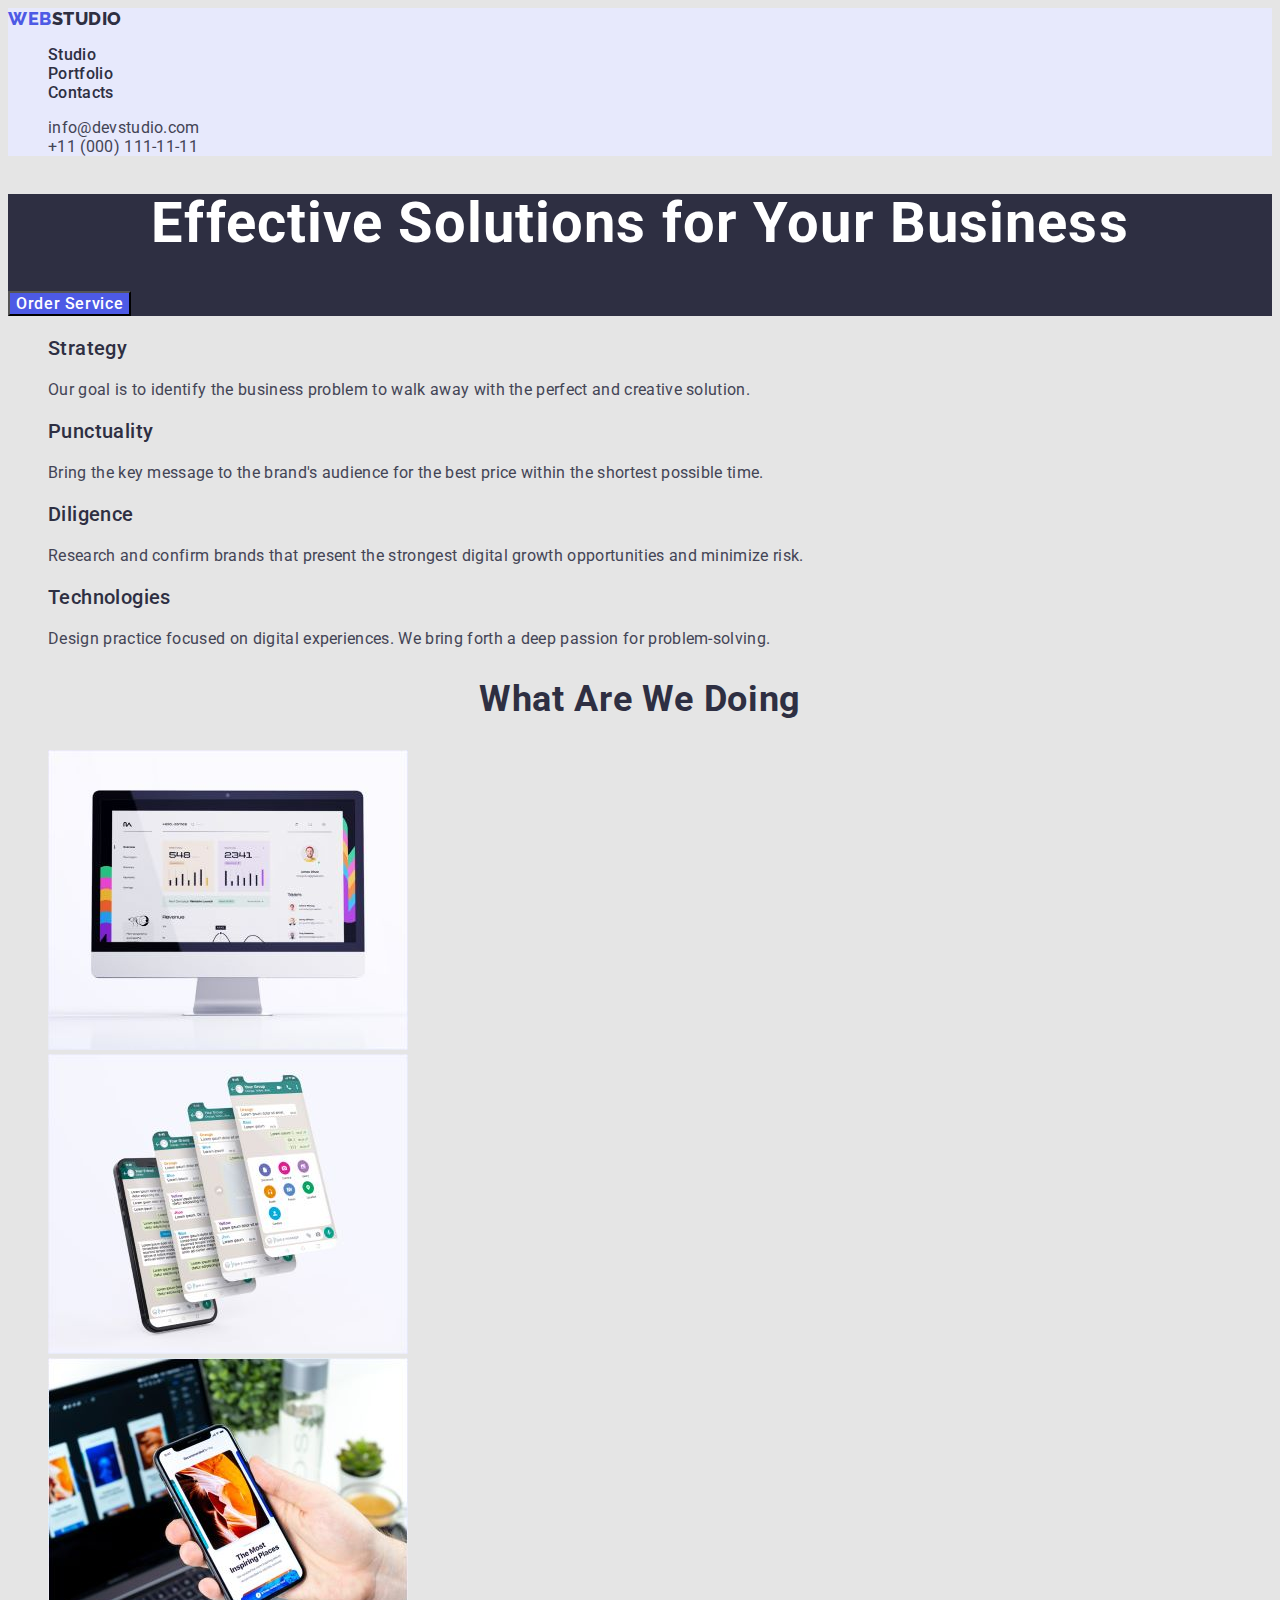
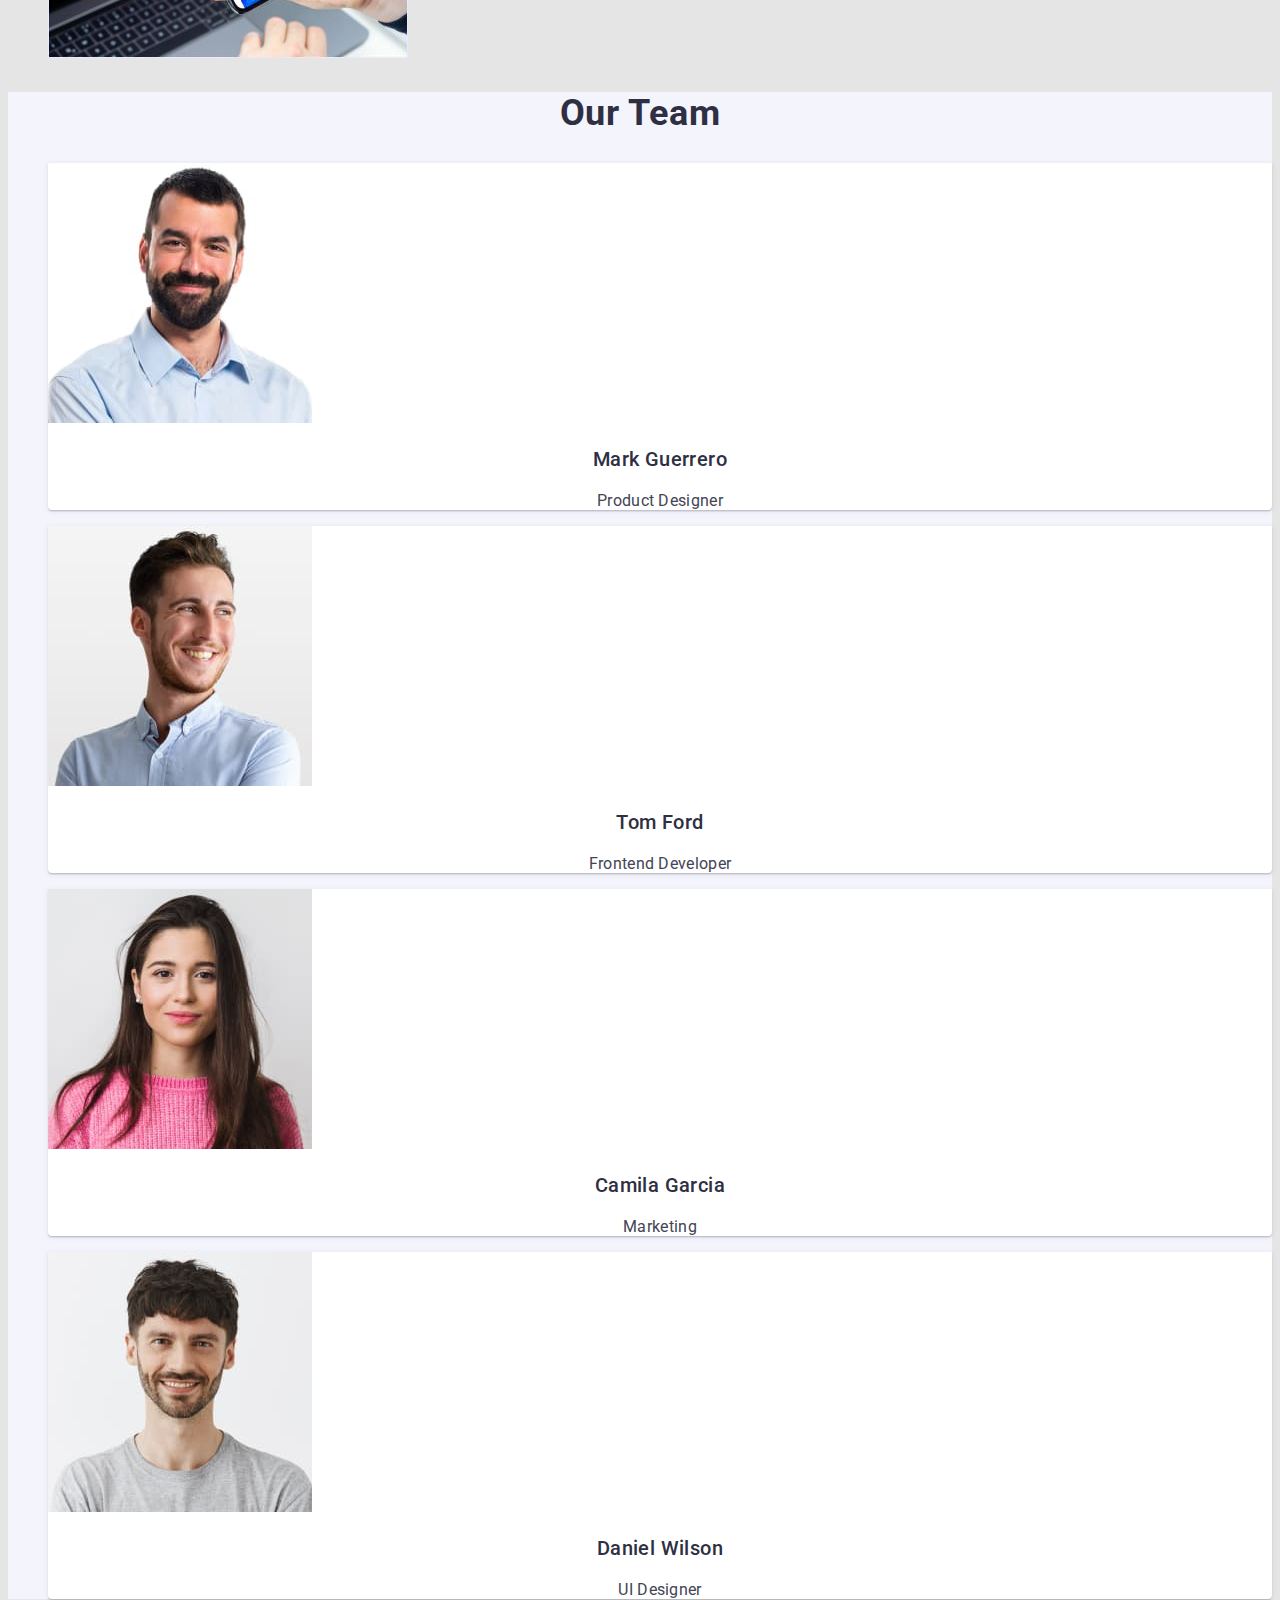
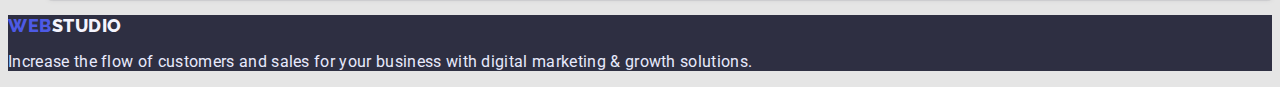
==== index.html @ bfa595c5 "створення сss" ====
<!DOCTYPE html>
<html lang="en">
  <head>
    <meta charset="UTF-8" />
    <meta http-equiv="X-UA-Compatible" content="IE=edge" />
    <meta name="viewport" content="width=device-width, initial-scale=1.0" />
    <title>homework1</title>
    <link rel="preconnect" href="https://fonts.googleapis.com" />
    <link rel="preconnect" href="https://fonts.gstatic.com" crossorigin />
    <link
      href="https://fonts.googleapis.com/css2?family=Raleway:wght@800&family=Roboto:wght@400;500;700;900&display=swap"
      rel="stylesheet"
    />
    <link rel="stylesheet" href="./css/styles.css" />
  </head>
  <body>
    <!-- шапка сторінки  -->
    <header class="header-top">
      <nav class="heder-navigation">
        <a class="logo logo-light-theme link" href="./index.html"
          ><span class="logotipe">web</span>Studio</a
        >
        <ul class="menu-list list">
          <li class="menu-item">
            <a class="menu-link link" href="">Studio</a>
          </li>
          <li class="menu-item">
            <a class="menu-link link" href="">Portfolio</a>
          </li>
          <li class="menu-item">
            <a class="menu-link link" href="">Contacts</a>
          </li>
        </ul>
      </nav>
      <address class="menu-address">
        <ul class="menu-list- address list">
          <li class="menu-item-address">
            <a class="address-mail link" href="mailto:info@devstudio.com"
              >info@devstudio.com</a
            >
          </li>
          <li class="menu-item-address">
            <a class="address-tel link" href="tel:+110001111111"
              >+11 (000) 111-11-11</a
            >
          </li>
        </ul>
      </address>
    </header>
    <main>
      <!-- секция герой -->
      <section class="hero">
        <h1 class="title-hero">Effective Solutions for Your Business</h1>
        <button class="hero-btn" type="button">Order Service</button>
      </section>
      <!-- секция2 -->
      <section class="section-two">
        <h2 hidden>Our Strategy</h2>
        <ul class="menu-list-strategy list">
          <li class="item-strategy">
            <h3 class="subtitle">Strategy</h3>
            <p class="strategy-text">
              Our goal is to identify the business problem to walk away with the
              perfect and creative solution.
            </p>
          </li>
          <li class="item-strategy">
            <h3 class="subtitle">Punctuality</h3>
            <p class="strategy-text">
              Bring the key message to the brand's audience for the best price
              within the shortest possible time.
            </p>
          </li>
          <li class="item-strategy">
            <h3 class="subtitle">Diligence</h3>
            <p class="strategy-text">
              Research and confirm brands that present the strongest digital
              growth opportunities and minimize risk.
            </p>
          </li>
          <li class="item-strategy">
            <h3 class="subtitle">Technologies</h3>
            <p class="strategy-text">
              Design practice focused on digital experiences. We bring forth a
              deep passion for problem-solving.
            </p>
          </li>
        </ul>
      </section>
      <!-- секция3 -->
      <section class="section-service">
        <h2 class="section-title">What are we doing</h2>
        <ul class="menu-list-doing list">
          <li class="menu-item-doing">
            <img src="./images/hw-1/monitor.jpg" alt="monitor" width="360" />
          </li>
          <li class="menu-item-doing">
            <img src="./images/hw-1/telefon.jpg" alt="smartfon" width="360" />
          </li>
          <li class="menu-item-doing">
            <img
              src="./images/hw-1/noyttelefon.jpg"
              alt="noyttelefon"
              width="360"
            />
          </li>
        </ul>
      </section>
      <!-- секция4 -->
      <section class="section-team">
        <h2 class="section-title">Our Team</h2>
        <ul class="menu-list-team list">
          <li class="menu-item-team">
            <div class="card">
              <img
                class="photo"
                src="./images/hw-1/imgfotomark.jpg"
                alt="mark"
                width="264"
                height="260"
              />
              <h3 class="photo-name">Mark Guerrero</h3>
              <p class="profile">Product Designer</p>
            </div>
          </li>

          <li class="menu-item-team">
            <div class="card">
              <img
                class="photo"
                src="./images/hw-1/fototom.jpg"
                alt="tom"
                width="264"
                height="260"
              />
              <h3 class="photo-name">Tom Ford</h3>
              <p class="profile">Frontend Developer</p>
            </div>
          </li>
          <li class="menu-item-team">
            <div class="card">
              <img
                class="photo"
                src="./images/hw-1/fotocamila.jpg"
                alt="camila"
                width="264"
                height="260"
              />
              <h3 class="photo-name">Camila Garcia</h3>
              <p class="profile">Marketing</p>
            </div>
          </li>
          <li class="menu-item-team">
            <div class="card">
              <img
                class="photo"
                src="./images/hw-1/fotodaniel.jpg"
                alt="daniel"
                width="264"
                height="260"
              />
              <h3 class="photo-name">Daniel Wilson</h3>
              <p class="profile">UI Designer</p>
            </div>
          </li>
        </ul>
      </section>
    </main>
    <footer class="footer-top">
      <a class="logo logo-dark-theme link" href="./index.html"
        ><span class="logotipe">web</span>Studio</a
      >
      <p class="footer-text">
        Increase the flow of customers and sales for your business with digital
        marketing & growth solutions.
      </p>
    </footer>
  </body>
</html>
---- css/styles.css ----
.link {
    text-decoration: none;
}

:root {
    --navy-color:#404BBF;
    --text-fon-color:#2E2F42;
    --fon-color:#F4F4FD;
    --fon-title:#FFFFFF;

}


.list {
    list-style: none;
}
body {
    font-family: 'Roboto',
        sans-serif;
    color: #434455;
    background: #E5E5E5;

}


.header-top {background:  #E7E9FC;}

.heder-navigation {}

.logo {
    font-family: 'Raleway',
        sans-serif;
        font-weight: 800;
        font-size: 18px;
        line-height: 1,33;
        display: flex;
        align-items: center;
        letter-spacing: 0.03em;
        text-transform: uppercase;
        color: var(--text-fon-color);
        flex: none;
        order: 1;
        flex-grow: 0;
}

.logo-light-theme {
    color: var(--text-fon-color);
}
.logo-dark-theme {
    color:var(--fon-color);
}


.logotipe {
    font-family: 'Raleway',sans-serif;
    font-weight: 800;
    font-size: 18px;
    line-height:1,33;
    display: flex;
    align-items: center;
    letter-spacing: 0.03em;
    text-transform: uppercase;
    color: #4D5AE5;
    flex: none;
    order: 0;
    flex-grow: 0;}

.menu-list {}



.menu-item {}

.menu-link {
 
        font-weight: 500;
        font-size: 16px;
        line-height: 1,5;
        letter-spacing: 0.02em;
        color:var(--text-fon-color);
        flex: none;
        order: 0;
        flex-grow: 0;
}
.menu-link:hover,
.menu-link:focus {
    color: var(--navy-color);
}

.menu-address {
    font-style: normal;
    
    }

.menu-list- {}

.address {}

.menu-item-address {}

.address-mail {
   
    font-size: 16px;
    line-height: 1,5;
    letter-spacing: 0.02em;
    color: #434455;
}
.address-mail:hover,
.address-mail:focus {
    color: var(--navy-color);
}

.address-tel {
  
    font-size: 16px;
    line-height:1,5;
    letter-spacing: 0.02em;
    color: #434455;}

        .address-tel:hover,
        .address-tel:focus {
            color: var(--navy-color);
        }

        .hero {background: var(--text-fon-color);}
    
        .title-hero {
            font-size: 56px;
            line-height: 1.07;
            text-align: center;
            letter-spacing: 0.02em;
            color:var(--fon-title);}
    
        .hero-btn {
            font-family: 'Roboto',
                    sans-serif;
            font-weight: 500;
            font-size: 16px;
            line-height: 1,5;
            display: flex;
            align-items: center;
            letter-spacing: 0.04em;
            color:var(--fon-title);
            flex: none;
            order: 0;
            flex-grow: 0;
            background: #4D5AE5;
            cursor: pointer;
        }
        .hero-btn:hover,
        .hero-btn:focus {
            background: #404BBF;
        }
  
        

.section-two {
    
}

.menu-list-strategy {}



.item-strategy {}

.subtitle {
        font-weight: 500;
        font-size: 20px;
        line-height: 1,2;
        letter-spacing: 0.02em;
        color: var(--text-fon-color);
        flex: none;
        order: 0;
        flex-grow: 0;
}

.strategy-text {
        font-size: 16px;
        line-height: 1,5;
        letter-spacing: 0.02em;
        flex: none;
        order: 1;
        flex-grow: 0;
}

.section-service {
   
}

.section-title {
        font-size: 36px;
        line-height:1,11;
        text-align: center;
        letter-spacing: 0.02em;
        text-transform: capitalize;
        color: var(--text-fon-color);
}

.menu-list-doing {}

.menu-item-doing {}



.section-team {
    background:var(--fon-color);
}



.menu-list-team {}



.menu-item-team {}

.card {
    background: var(--fon-title);
        box-shadow: 0px 1px 6px rgba(46, 47, 66, 0.08), 0px 1px 1px rgba(46, 47, 66, 0.16), 0px 2px 1px rgba(46, 47, 66, 0.08);
        border-radius: 0px 0px 4px 4px;
}

.photo {
    background: url;
    mix-blend-mode: normal;
    flex: none;
    order: 0;
    flex-grow: 0;
}

.photo-name {
        font-weight: 500;
        font-size: 20px;
        line-height:1,2 ;
        text-align: center;
        letter-spacing: 0.02em;
        color:var(--text-fon-color);
        flex: none;
        order: 0;
        flex-grow: 0;
}

.profile {
        font-size: 16px;
        line-height: 1,5;
        text-align: center;
        letter-spacing: 0.02em;
        flex: none;
        order: 1;
        flex-grow: 0;
}


.footer-top {
    background:var(--text-fon-color);
}









.footer-text {
        font-size: 16px;
        line-height: 1,5;
        letter-spacing: 0.02em;
         color: #E7E9FC;
}

.section-btn-pro {}

.menu-list-btn {}



.menu-item-btn {
        box-sizing: border-box;
        display: flex;
        flex-direction: row;
        justify-content: center;
        align-items: center;
        padding: 12px 24px;
        width: 126px;
        height: 48px;
        background: #F4F4FD;
        border: 1px solid #E7E9FC;
        border-radius: 4px;
        flex: none;
        order: 4;
        flex-grow: 0;
}

.text-btn {
        font-family: 'Roboto';
        font-style: normal;
        font-weight: 500;
        font-size: 16px;
        line-height: 1,5;
         display: flex;
        align-items: center;
        text-align: center;
        letter-spacing: 0.04em;
        color: #4D5AE5;
        flex: none;
        order: 0;
        flex-grow: 0;
}
.menu-item-btn:hover,
.menu-item-btn:focus {
    background: var(--navy-color);
}

.btn-type-pro {
        width: 78px;
        height: 24px;
        font-family: 'Roboto';
        font-style: normal;
        font-weight: 500;
        font-size: 16px;
        line-height: 1,5;
        display: flex;
        align-items: center;
        text-align: center;
        letter-spacing: 0.04em;
        color: #4D5AE5;
        flex: none;
        order: 0;
        flex-grow: 0;
}

.card-prof {
    background: var(--fon-title);
}
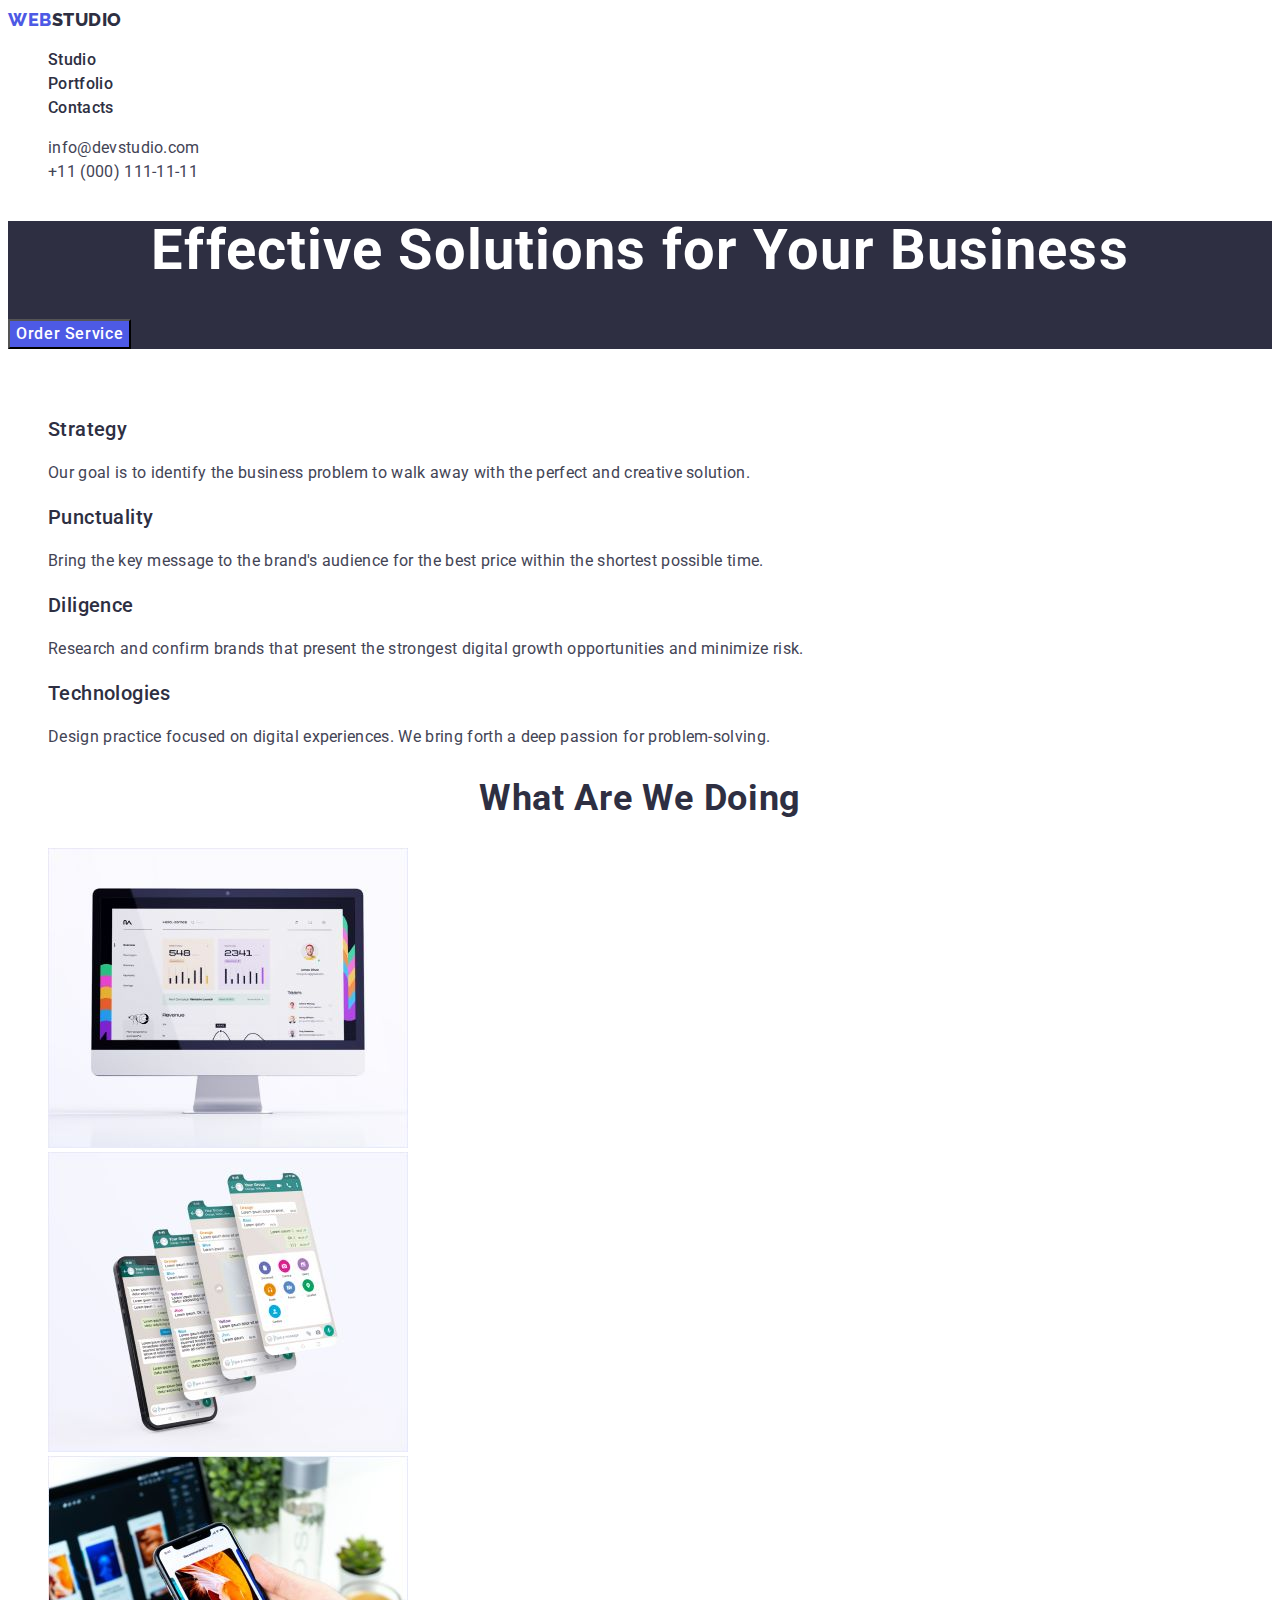
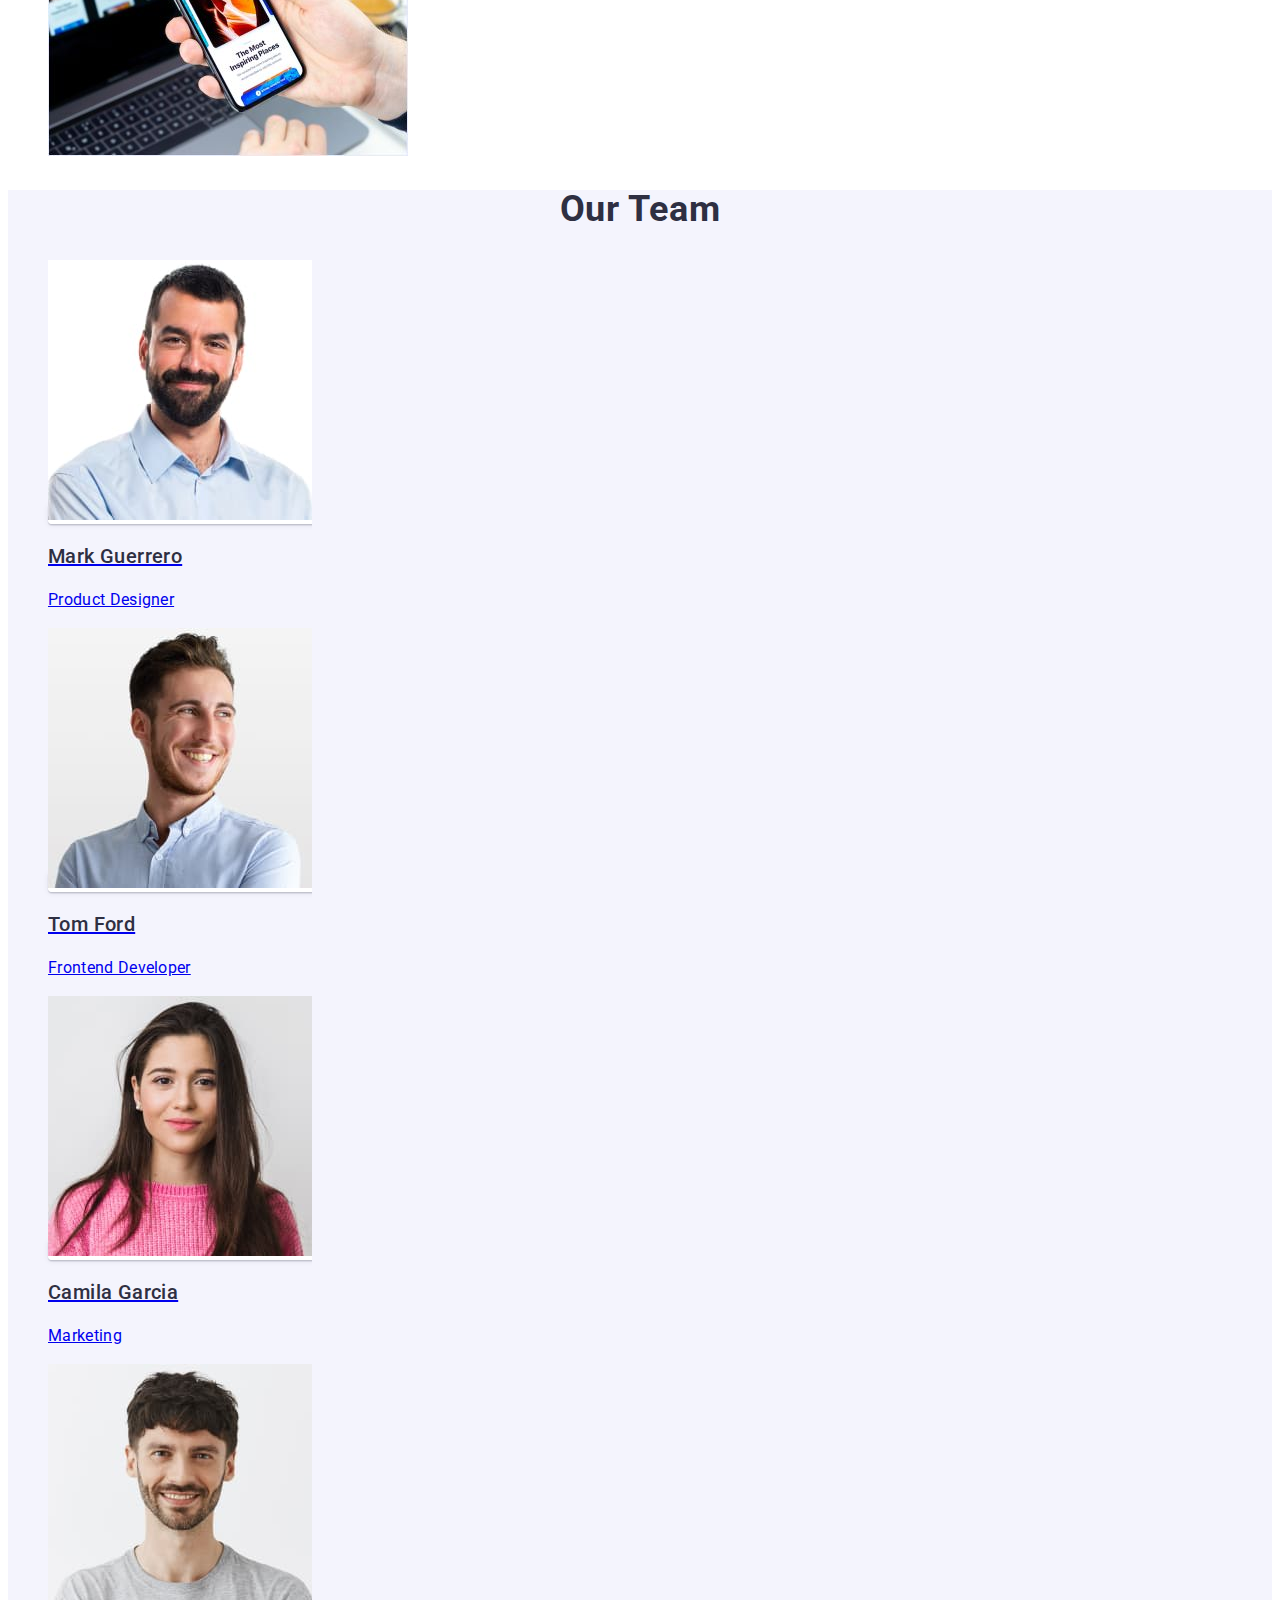
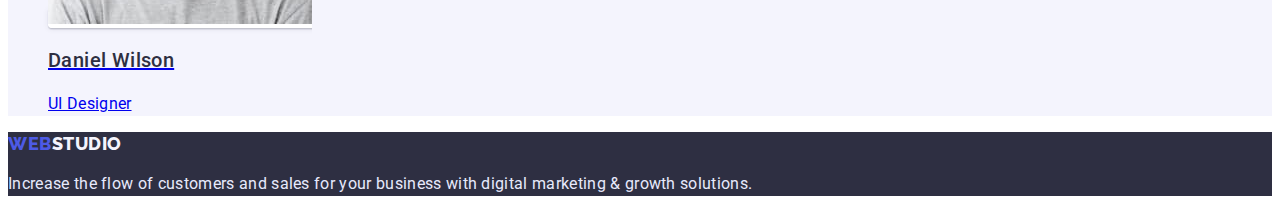
==== commit 98d74320: "Виправлення помилок дз-2" ====
--- a/index.html
+++ b/index.html
@@ -22,10 +22,10 @@
         >
         <ul class="menu-list list">
           <li class="menu-item">
-            <a class="menu-link link" href="">Studio</a>
+            <a class="menu-link link" href="./index.html">Studio</a>
           </li>
           <li class="menu-item">
-            <a class="menu-link link" href="">Portfolio</a>
+            <a class="menu-link link" href="./portfolio.html">Portfolio</a>
           </li>
           <li class="menu-item">
             <a class="menu-link link" href="">Contacts</a>
@@ -55,7 +55,7 @@
       </section>
       <!-- секция2 -->
       <section class="section-two">
-        <h2 hidden>Our Strategy</h2>
+        <h2 class="strategy-title">Our Strategy</h2>
         <ul class="menu-list-strategy list">
           <li class="item-strategy">
             <h3 class="subtitle">Strategy</h3>
@@ -111,7 +111,7 @@
         <h2 class="section-title">Our Team</h2>
         <ul class="menu-list-team list">
           <li class="menu-item-team">
-            <div class="card">
+            <a href="/" class="card">
               <img
                 class="photo"
                 src="./images/hw-1/imgfotomark.jpg"
@@ -121,11 +121,11 @@
               />
               <h3 class="photo-name">Mark Guerrero</h3>
               <p class="profile">Product Designer</p>
-            </div>
+            </a>
           </li>
 
           <li class="menu-item-team">
-            <div class="card">
+            <a href="/" class="card">
               <img
                 class="photo"
                 src="./images/hw-1/fototom.jpg"
@@ -135,10 +135,10 @@
               />
               <h3 class="photo-name">Tom Ford</h3>
               <p class="profile">Frontend Developer</p>
-            </div>
+            </a>
           </li>
           <li class="menu-item-team">
-            <div class="card">
+            <a href="/" class="card">
               <img
                 class="photo"
                 src="./images/hw-1/fotocamila.jpg"
@@ -148,10 +148,10 @@
               />
               <h3 class="photo-name">Camila Garcia</h3>
               <p class="profile">Marketing</p>
-            </div>
+            </a>
           </li>
           <li class="menu-item-team">
-            <div class="card">
+            <a href="/" class="card">
               <img
                 class="photo"
                 src="./images/hw-1/fotodaniel.jpg"
@@ -161,7 +161,7 @@
               />
               <h3 class="photo-name">Daniel Wilson</h3>
               <p class="profile">UI Designer</p>
-            </div>
+            </a>
           </li>
         </ul>
       </section>
--- a/css/styles.css
+++ b/css/styles.css
@@ -3,10 +3,15 @@
 }
 
 :root {
-    --navy-color:#404BBF;
-    --text-fon-color:#2E2F42;
-    --fon-color:#F4F4FD;
-    --fon-title:#FFFFFF;
+    --navy-color: #404BBF;
+    --text-fon-color: #2E2F42;
+    --fon-color: #F4F4FD;
+    --fon-title: #FFFFFF;
+    --color-top: #434455;
+    --color-back: #E5E5E5;
+    --color-header: #E7E9FC;
+    --color-logo: #4D5AE5;
+
 
 }
 
@@ -14,56 +19,45 @@
 .list {
     list-style: none;
 }
+
 body {
     font-family: 'Roboto',
         sans-serif;
     color: #434455;
-    background: #E5E5E5;
-
-}
-
-
-.header-top {background:  #E7E9FC;}
+
+
+
+}
+
+
+.header-top {}
 
 .heder-navigation {}
 
 .logo {
     font-family: 'Raleway',
         sans-serif;
-        font-weight: 800;
-        font-size: 18px;
-        line-height: 1,33;
-        display: flex;
-        align-items: center;
-        letter-spacing: 0.03em;
-        text-transform: uppercase;
-        color: var(--text-fon-color);
-        flex: none;
-        order: 1;
-        flex-grow: 0;
-}
-
-.logo-light-theme {
-    color: var(--text-fon-color);
-}
-.logo-dark-theme {
-    color:var(--fon-color);
-}
-
-
-.logotipe {
-    font-family: 'Raleway',sans-serif;
     font-weight: 800;
     font-size: 18px;
-    line-height:1,33;
-    display: flex;
-    align-items: center;
+    line-height: 1.33;
     letter-spacing: 0.03em;
     text-transform: uppercase;
-    color: #4D5AE5;
-    flex: none;
-    order: 0;
-    flex-grow: 0;}
+
+
+}
+
+.logo-light-theme {
+    color: var(--text-fon-color);
+}
+
+.logo-dark-theme {
+    color: var(--fon-color);
+}
+
+
+.logotipe {
+    color: var(--color-logo);
+}
 
 .menu-list {}
 
@@ -72,16 +66,14 @@
 .menu-item {}
 
 .menu-link {
- 
-        font-weight: 500;
-        font-size: 16px;
-        line-height: 1,5;
-        letter-spacing: 0.02em;
-        color:var(--text-fon-color);
-        flex: none;
-        order: 0;
-        flex-grow: 0;
-}
+
+    font-weight: 500;
+    font-size: 16px;
+    line-height: 1.5;
+    letter-spacing: 0.02em;
+    color: var(--text-fon-color);
+}
+
 .menu-link:hover,
 .menu-link:focus {
     color: var(--navy-color);
@@ -89,8 +81,8 @@
 
 .menu-address {
     font-style: normal;
-    
-    }
+
+}
 
 .menu-list- {}
 
@@ -99,63 +91,66 @@
 .menu-item-address {}
 
 .address-mail {
-   
-    font-size: 16px;
-    line-height: 1,5;
-    letter-spacing: 0.02em;
-    color: #434455;
-}
+
+    font-size: 16px;
+    line-height: 1.5;
+    letter-spacing: 0.02em;
+    color: var(--color-top);
+}
+
 .address-mail:hover,
 .address-mail:focus {
     color: var(--navy-color);
 }
 
 .address-tel {
-  
-    font-size: 16px;
-    line-height:1,5;
-    letter-spacing: 0.02em;
-    color: #434455;}
-
-        .address-tel:hover,
-        .address-tel:focus {
-            color: var(--navy-color);
-        }
-
-        .hero {background: var(--text-fon-color);}
-    
-        .title-hero {
-            font-size: 56px;
-            line-height: 1.07;
-            text-align: center;
-            letter-spacing: 0.02em;
-            color:var(--fon-title);}
-    
-        .hero-btn {
-            font-family: 'Roboto',
-                    sans-serif;
-            font-weight: 500;
-            font-size: 16px;
-            line-height: 1,5;
-            display: flex;
-            align-items: center;
-            letter-spacing: 0.04em;
-            color:var(--fon-title);
-            flex: none;
-            order: 0;
-            flex-grow: 0;
-            background: #4D5AE5;
-            cursor: pointer;
-        }
-        .hero-btn:hover,
-        .hero-btn:focus {
-            background: #404BBF;
-        }
-  
-        
-
-.section-two {
-    
+
+    font-size: 16px;
+    line-height: 1.5;
+    letter-spacing: 0.02em;
+    color: var(--color-top);
+}
+
+.address-tel:hover,
+.address-tel:focus {
+    color: var(--navy-color);
+}
+
+.hero {
+    background: var(--text-fon-color);
+}
+
+.title-hero {
+    font-size: 56px;
+    line-height: 1.07;
+    text-align: center;
+    letter-spacing: 0.02em;
+    color: var(--fon-title);
+}
+
+.hero-btn {
+    font-family: 'Roboto',
+        sans-serif;
+    font-weight: 500;
+    font-size: 16px;
+    line-height: 1.5;
+    letter-spacing: 0.04em;
+    color: var(--fon-title);
+    background: var(--color-logo);
+    cursor: pointer;
+}
+
+.hero-btn:hover,
+.hero-btn:focus {
+    background: var(--navy-color);
+}
+
+
+
+.section-two {}
+
+.strategy-title {
+    visibility: hidden;
 }
 
 .menu-list-strategy {}
@@ -165,36 +160,30 @@
 .item-strategy {}
 
 .subtitle {
-        font-weight: 500;
-        font-size: 20px;
-        line-height: 1,2;
-        letter-spacing: 0.02em;
-        color: var(--text-fon-color);
-        flex: none;
-        order: 0;
-        flex-grow: 0;
+    font-weight: 500;
+    font-size: 20px;
+    line-height: 1.2;
+    letter-spacing: 0.02em;
+    color: var(--text-fon-color);
+
 }
 
 .strategy-text {
-        font-size: 16px;
-        line-height: 1,5;
-        letter-spacing: 0.02em;
-        flex: none;
-        order: 1;
-        flex-grow: 0;
-}
-
-.section-service {
-   
-}
+    font-size: 16px;
+    line-height: 1.5;
+    letter-spacing: 0.02em;
+
+}
+
+.section-service {}
 
 .section-title {
-        font-size: 36px;
-        line-height:1,11;
-        text-align: center;
-        letter-spacing: 0.02em;
-        text-transform: capitalize;
-        color: var(--text-fon-color);
+    font-size: 36px;
+    line-height: 1.11;
+    text-align: center;
+    letter-spacing: 0.02em;
+    text-transform: capitalize;
+    color: var(--text-fon-color);
 }
 
 .menu-list-doing {}
@@ -204,7 +193,7 @@
 
 
 .section-team {
-    background:var(--fon-color);
+    background: var(--fon-color);
 }
 
 
@@ -217,43 +206,35 @@
 
 .card {
     background: var(--fon-title);
-        box-shadow: 0px 1px 6px rgba(46, 47, 66, 0.08), 0px 1px 1px rgba(46, 47, 66, 0.16), 0px 2px 1px rgba(46, 47, 66, 0.08);
-        border-radius: 0px 0px 4px 4px;
+    box-shadow: 0px 1px 6px rgba(46, 47, 66, 0.08), 0px 1px 1px rgba(46, 47, 66, 0.16), 0px 2px 1px rgba(46, 47, 66, 0.08);
+    border-radius: 0px 0px 4px 4px;
 }
 
 .photo {
     background: url;
     mix-blend-mode: normal;
-    flex: none;
-    order: 0;
-    flex-grow: 0;
+    ;
 }
 
 .photo-name {
-        font-weight: 500;
-        font-size: 20px;
-        line-height:1,2 ;
-        text-align: center;
-        letter-spacing: 0.02em;
-        color:var(--text-fon-color);
-        flex: none;
-        order: 0;
-        flex-grow: 0;
+    font-weight: 500;
+    font-size: 20px;
+    line-height: 1.2;
+    letter-spacing: 0.02em;
+    color: var(--text-fon-color);
+
 }
 
 .profile {
-        font-size: 16px;
-        line-height: 1,5;
-        text-align: center;
-        letter-spacing: 0.02em;
-        flex: none;
-        order: 1;
-        flex-grow: 0;
+    font-size: 16px;
+    line-height: 1.5;
+    letter-spacing: 0.02em;
+
 }
 
 
 .footer-top {
-    background:var(--text-fon-color);
+    background: var(--text-fon-color);
 }
 
 
@@ -265,10 +246,10 @@
 
 
 .footer-text {
-        font-size: 16px;
-        line-height: 1,5;
-        letter-spacing: 0.02em;
-         color: #E7E9FC;
+    font-size: 16px;
+    line-height: 1.5;
+    letter-spacing: 0.02em;
+    color: var(--color-header);
 }
 
 .section-btn-pro {}
@@ -277,61 +258,35 @@
 
 
 
-.menu-item-btn {
-        box-sizing: border-box;
-        display: flex;
-        flex-direction: row;
-        justify-content: center;
-        align-items: center;
-        padding: 12px 24px;
-        width: 126px;
-        height: 48px;
-        background: #F4F4FD;
-        border: 1px solid #E7E9FC;
-        border-radius: 4px;
-        flex: none;
-        order: 4;
-        flex-grow: 0;
-}
+.menu-item-btn {}
 
 .text-btn {
-        font-family: 'Roboto';
-        font-style: normal;
-        font-weight: 500;
-        font-size: 16px;
-        line-height: 1,5;
-         display: flex;
-        align-items: center;
-        text-align: center;
-        letter-spacing: 0.04em;
-        color: #4D5AE5;
-        flex: none;
-        order: 0;
-        flex-grow: 0;
-}
-.menu-item-btn:hover,
-.menu-item-btn:focus {
+    font-family: inherit;
+    font-weight: 500;
+    font-size: 16px;
+    line-height: 1.5;
+    letter-spacing: 0.04em;
+    color: var(--color-logo);
+
+}
+
+.text-btn:hover,
+.tet-btn:focus {
     background: var(--navy-color);
 }
 
 .btn-type-pro {
-        width: 78px;
-        height: 24px;
-        font-family: 'Roboto';
-        font-style: normal;
-        font-weight: 500;
-        font-size: 16px;
-        line-height: 1,5;
-        display: flex;
-        align-items: center;
-        text-align: center;
-        letter-spacing: 0.04em;
-        color: #4D5AE5;
-        flex: none;
-        order: 0;
-        flex-grow: 0;
+    width: 78px;
+    height: 24px;
+    font-family: inherit;
+    font-weight: 500;
+    font-size: 16px;
+    line-height: 1.5;
+    letter-spacing: 0.04em;
+    color: var(--color-logo);
+
 }
 
 .card-prof {
     background: var(--fon-title);
-}
+}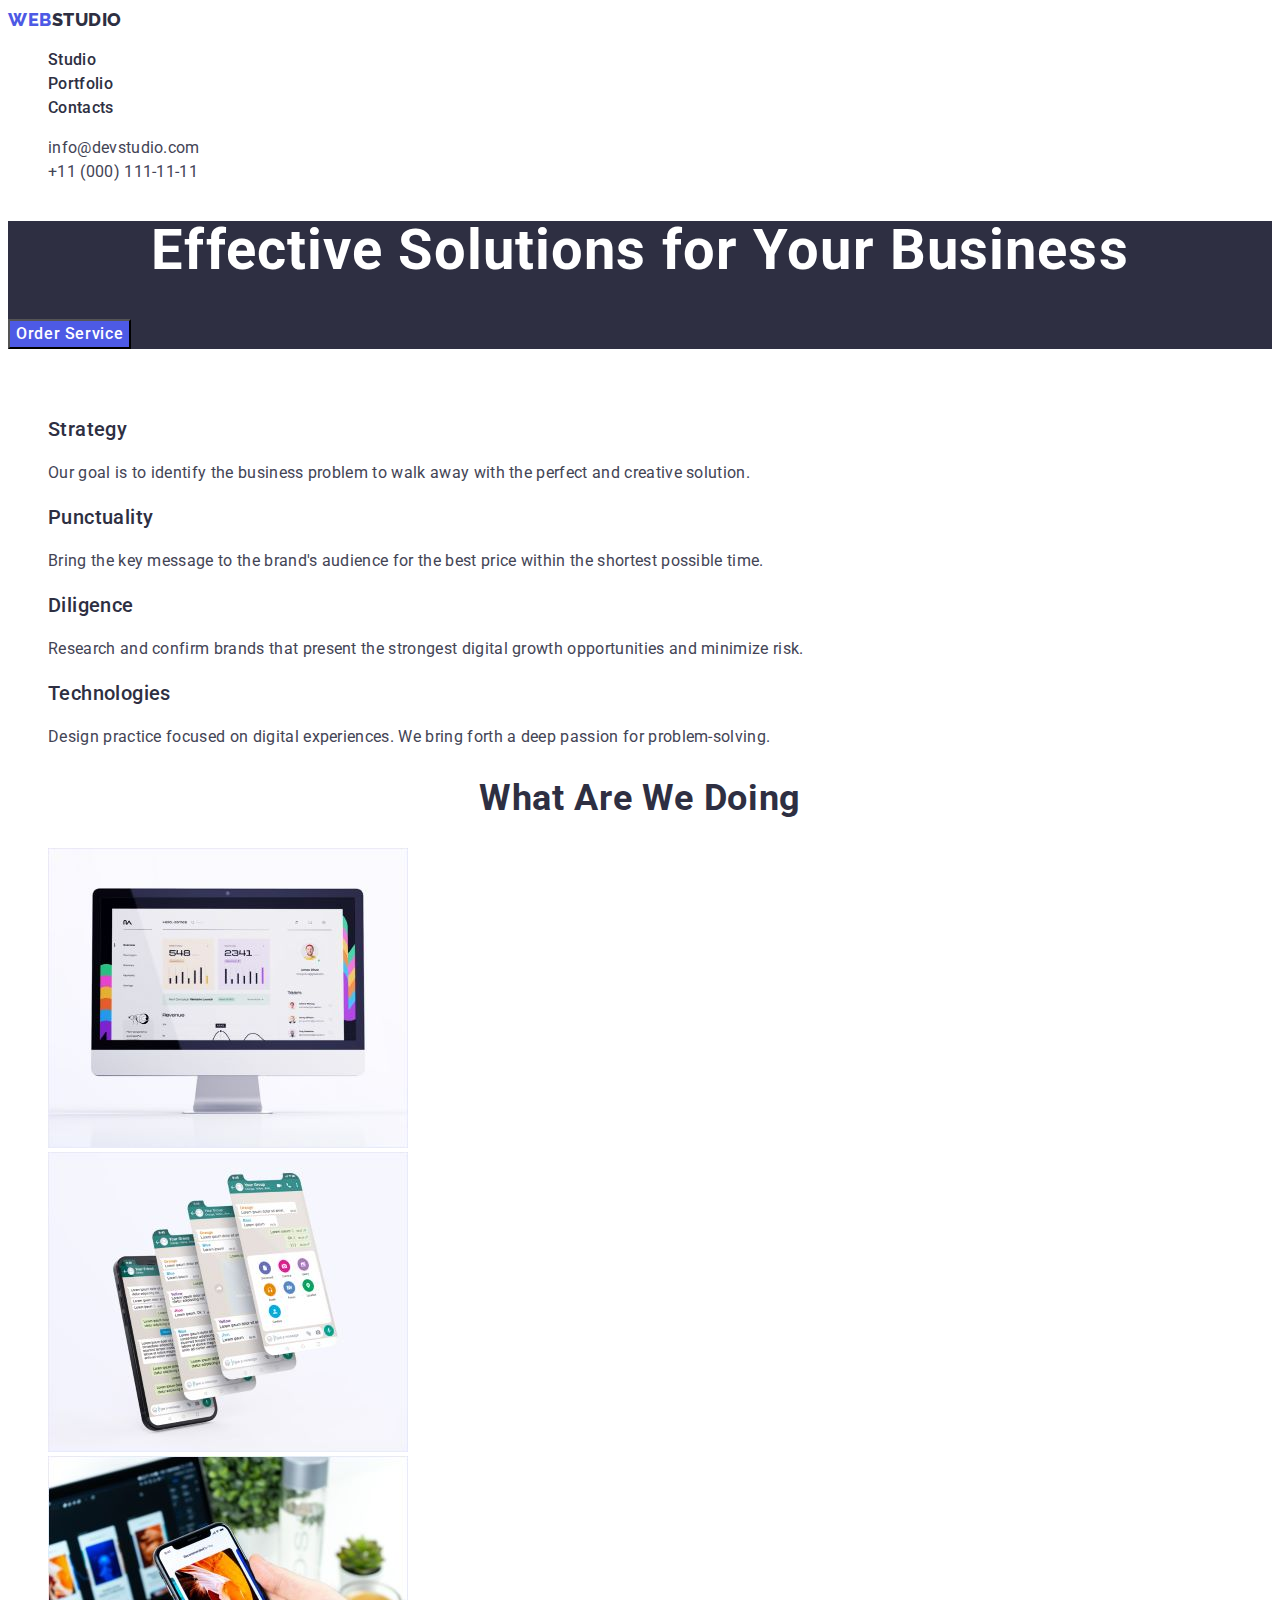
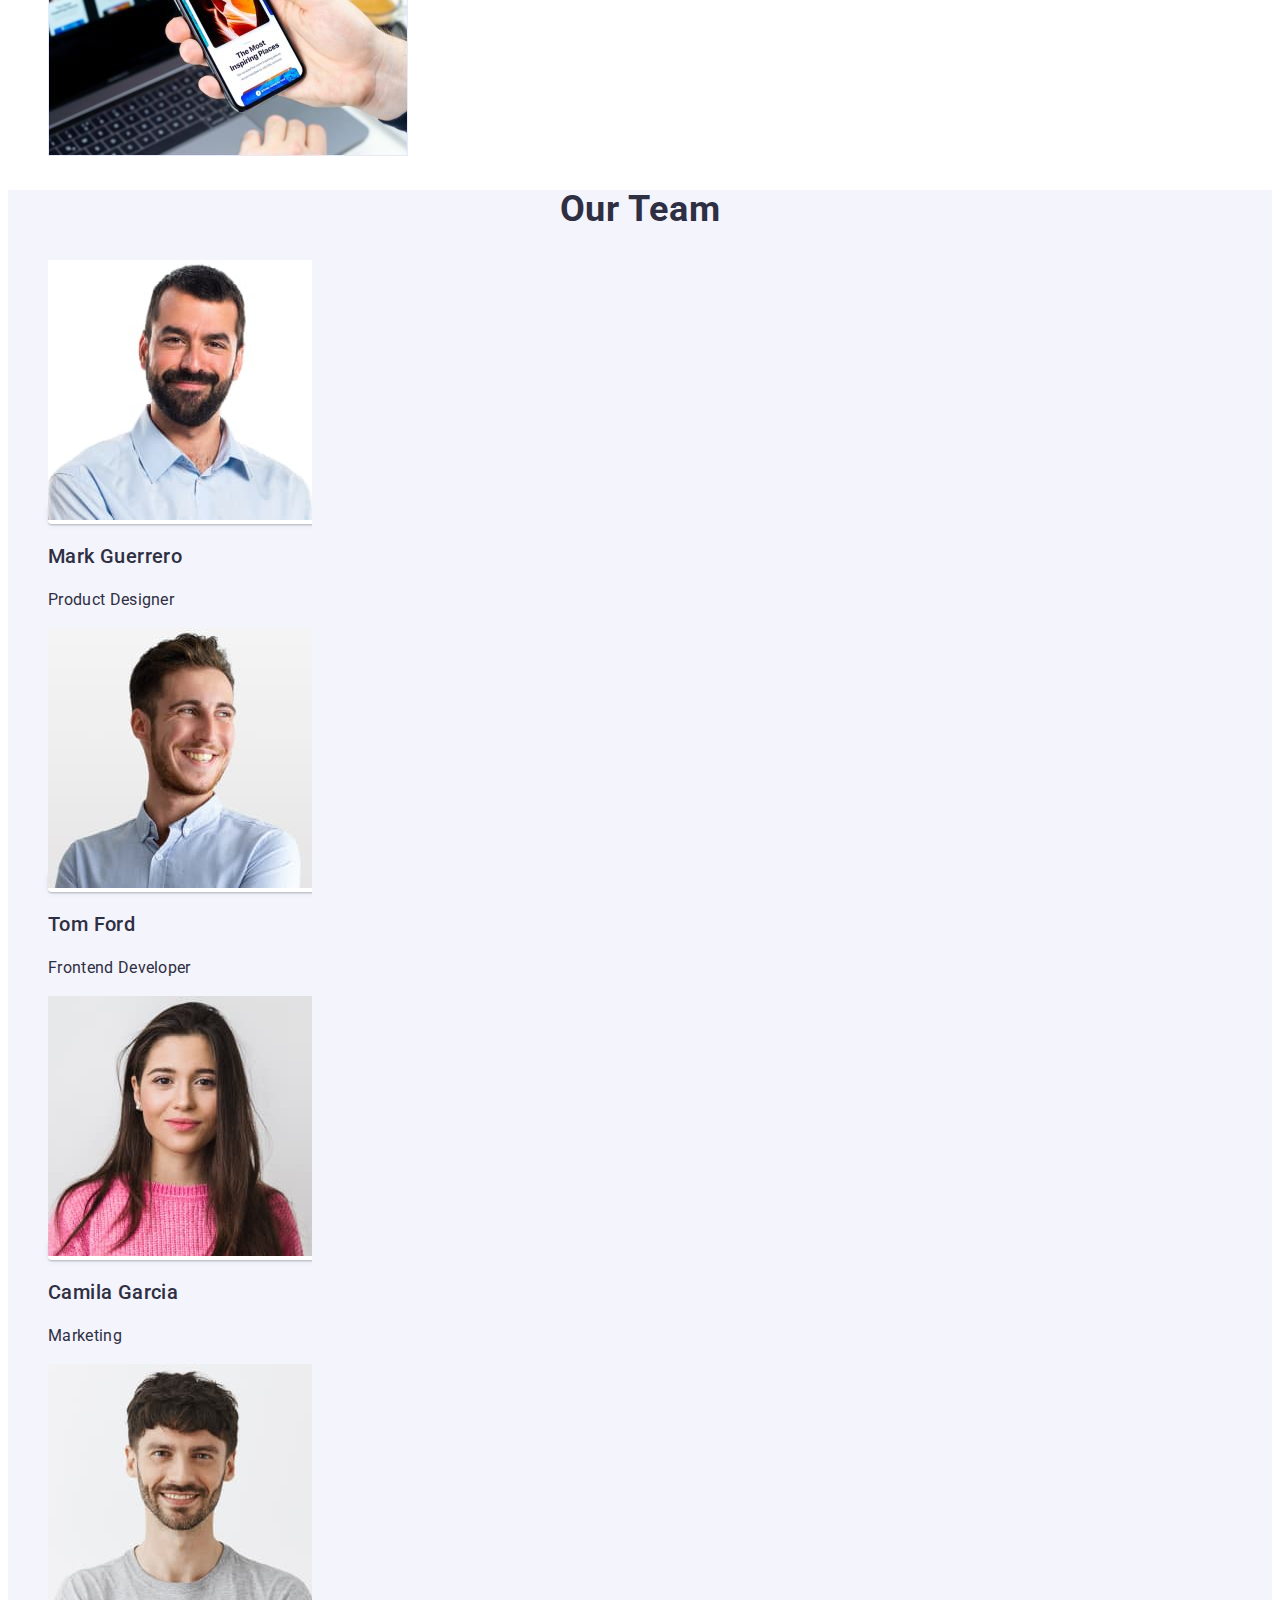
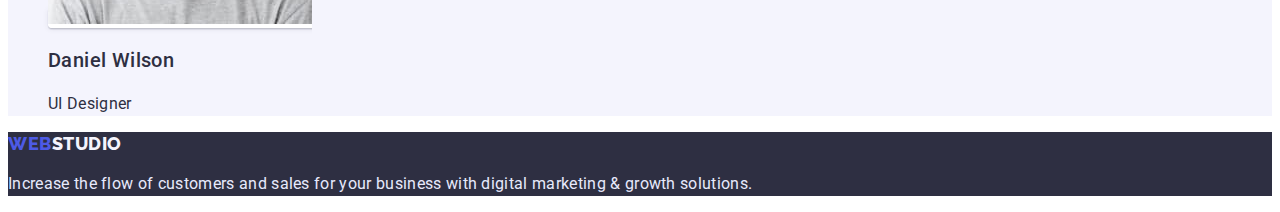
==== commit c21cab4d: "зміна кольорів" ====
--- a/index.html
+++ b/index.html
@@ -111,7 +111,7 @@
         <h2 class="section-title">Our Team</h2>
         <ul class="menu-list-team list">
           <li class="menu-item-team">
-            <a href="/" class="card">
+            <a href="/" class="card link">
               <img
                 class="photo"
                 src="./images/hw-1/imgfotomark.jpg"
@@ -125,7 +125,7 @@
           </li>
 
           <li class="menu-item-team">
-            <a href="/" class="card">
+            <a href="/" class="card link">
               <img
                 class="photo"
                 src="./images/hw-1/fototom.jpg"
@@ -138,7 +138,7 @@
             </a>
           </li>
           <li class="menu-item-team">
-            <a href="/" class="card">
+            <a href="/" class="card link">
               <img
                 class="photo"
                 src="./images/hw-1/fotocamila.jpg"
@@ -151,7 +151,7 @@
             </a>
           </li>
           <li class="menu-item-team">
-            <a href="/" class="card">
+            <a href="/" class="card link">
               <img
                 class="photo"
                 src="./images/hw-1/fotodaniel.jpg"
--- a/css/styles.css
+++ b/css/styles.css
@@ -208,6 +208,7 @@
     background: var(--fon-title);
     box-shadow: 0px 1px 6px rgba(46, 47, 66, 0.08), 0px 1px 1px rgba(46, 47, 66, 0.16), 0px 2px 1px rgba(46, 47, 66, 0.08);
     border-radius: 0px 0px 4px 4px;
+    color: var(--text-fon-color);
 }
 
 .photo {
@@ -289,4 +290,5 @@
 
 .card-prof {
     background: var(--fon-title);
+    color:var(--text-fon-color)
 }